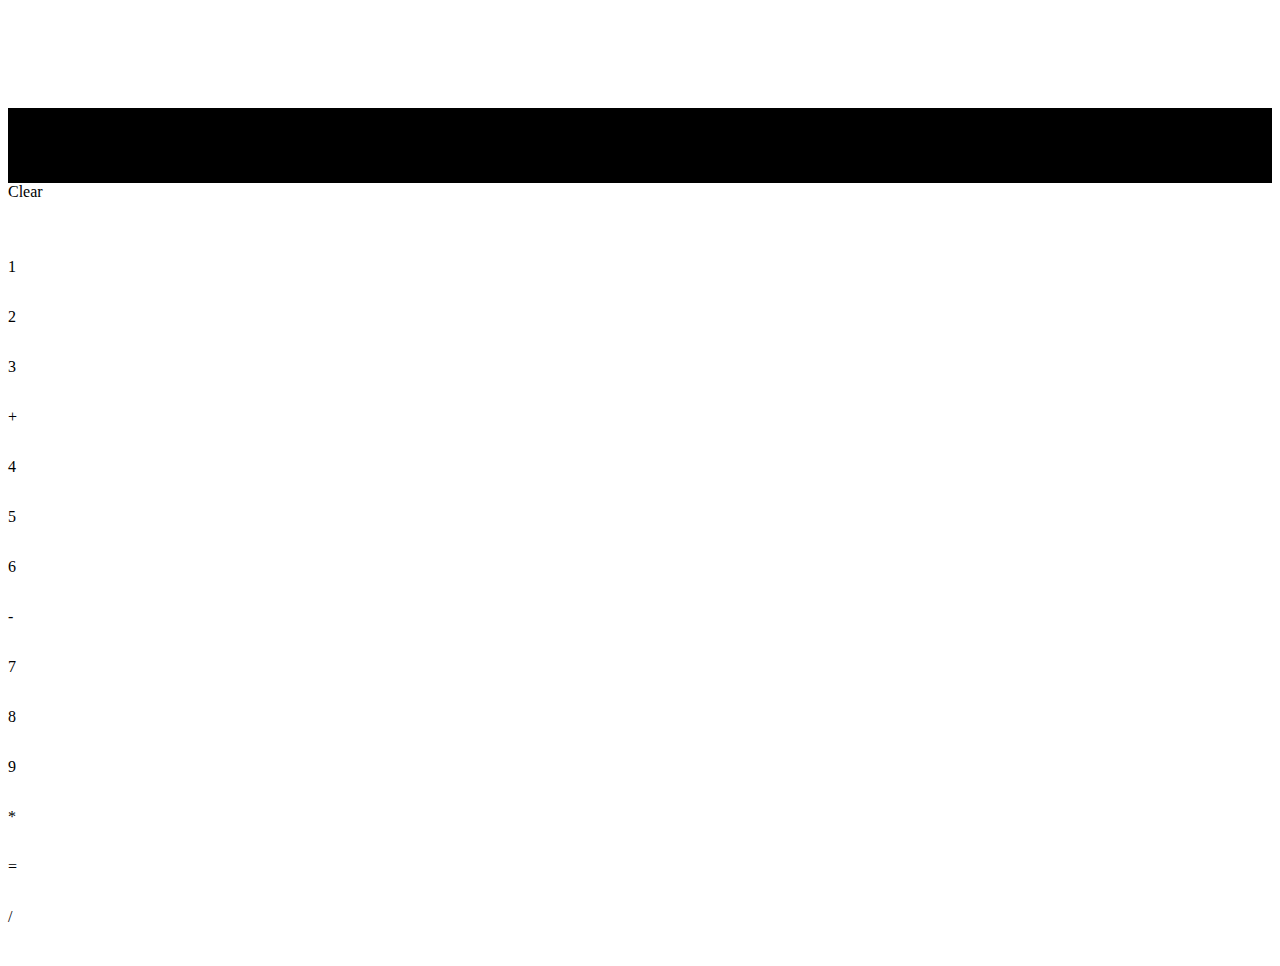
==== calculator/index.html @ 487667ee "warm up and calculator projects" ====
<!DOCTYPE html>
<html>
	<head>
    <link href="https://maxcdn.bootstrapcdn.com/bootstrap/3.3.6/css/bootstrap.min.css" rel="stylesheet" integrity="sha384-1q8mTJOASx8j1Au+a5WDVnPi2lkFfwwEAa8hDDdjZlpLegxhjVME1fgjWPGmkzs7" 	crossorigin="anonymous">
		<script src="https://ajax.googleapis.com/ajax/libs/jquery/3.1.0/jquery.min.js"></script>
		
		<link rel = "stylesheet" href = "style.css">
 
	</head>
	<body>
		<div class="container">
			<div class="row row1">
				<div class="col-md-6 col-md-offset-3 screen" id="output"></div>
				<div class="btn btn-primary col-md-1 operator" id="clear">Clear</div>
			</div>
			<div class="row">
				<div class="btn btn-primary col-md-2 col-md-offset-3">1</div>
				<div class="btn btn-primary col-md-2">2</div>
				<div class="btn btn-primary col-md-2">3</div>
				<div id = "add" class="btn btn-primary col-md-1 operator">+</div>
				
			</div>
			<div class="row">
				<div class="btn btn-primary col-md-2 col-md-offset-3">4</div>
				<div class="btn btn-primary col-md-2">5</div>
				<div class="btn btn-primary col-md-2">6</div>
				<div id="subtract"class="btn btn-primary col-md-1 operator">-</div>
			</div>
			<div class="row">
				<div class="btn btn-primary col-md-2 col-md-offset-3">7</div>
				<div class="btn btn-primary col-md-2">8</div>
				<div class="btn btn-primary col-md-2">9</div>
				<div id="multiply" class="btn btn-primary col-md-1 operator">*</div>
			</div>
			<div class="row">
				<div id="equals" class="btn btn-primary col-md-6 col-md-offset-3">=</div>
				<div id="divide" class="btn btn-primary col-md-1 operator">/</div>
			</div>
		</div>
		
		<script src = "calculator.js"></script>

	</body>
</html>
---- calculator/style.css ----
.btn {
	border-radius:0px;
}
.col-md-2, .col-md-1, .col-md-offset-3 {
	height:50px;
}

.row1 {
	padding-top:100px;
}

.screen {
	height:75px;
	background-color: black;
	color:white;
	font-size:50px;
	text-align:right;
}

#clear {
	height:75px;
}
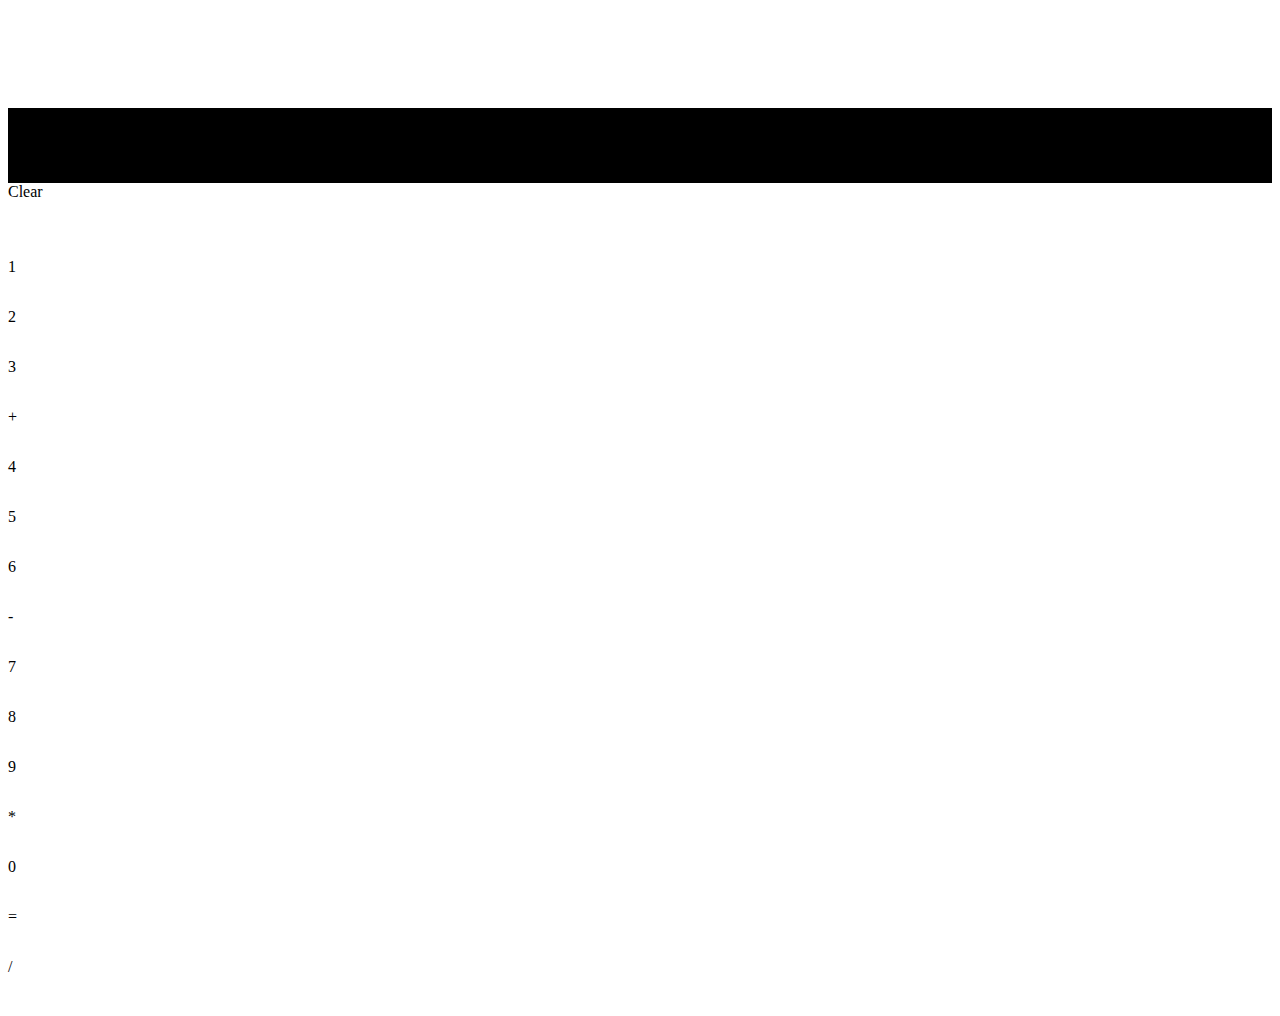
==== commit f6642faf: "Final cleanup" ====
--- a/calculator/index.html
+++ b/calculator/index.html
@@ -33,7 +33,8 @@
 				<div id="multiply" class="btn btn-primary col-md-1 operator">*</div>
 			</div>
 			<div class="row">
-				<div id="equals" class="btn btn-primary col-md-6 col-md-offset-3">=</div>
+				<div class="btn btn-primary col-md-2 col-md-offset-3">0</div>
+				<div id="equals" class="btn btn-primary col-md-4">=</div>
 				<div id="divide" class="btn btn-primary col-md-1 operator">/</div>
 			</div>
 		</div>
--- a/calculator/style.css
+++ b/calculator/style.css
@@ -1,7 +1,7 @@
 .btn {
 	border-radius:0px;
 }
-.col-md-2, .col-md-1, .col-md-offset-3 {
+.col-md-2, .col-md-1, .col-md-4 {
 	height:50px;
 }
 
